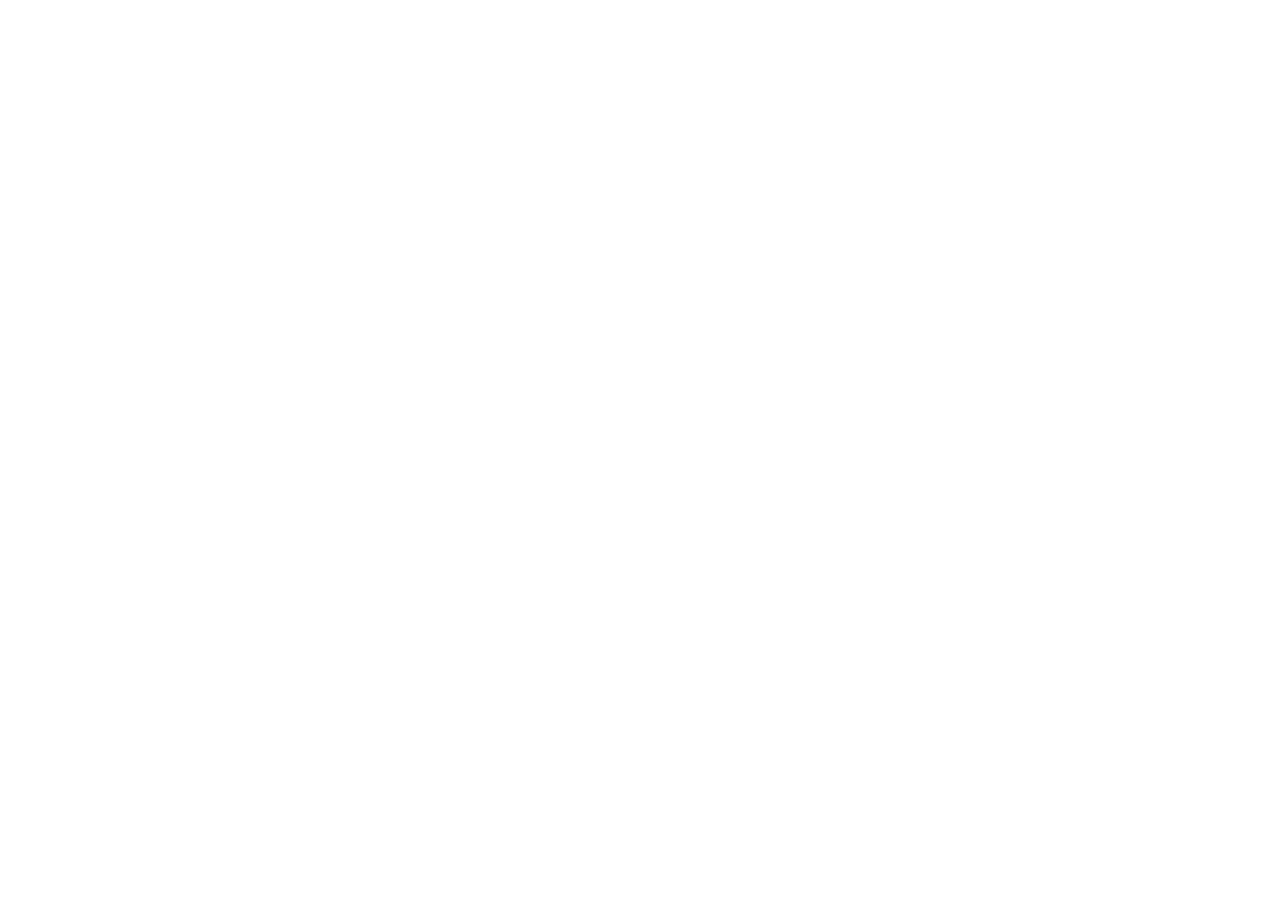
==== examples/bullet.html @ e872fb93 "Merge branch 'master' of git://github.com/novus/nvd3 into update" ====
<!DOCTYPE html>
<meta charset="utf-8">
<link href="../src/nv.d3.css" rel="stylesheet" type="text/css">
<style>

body {
  overflow-y:scroll;
}

</style>
<body>

<br> <br> <br> <br> <br>

<div class="gallery" id="chart"></div>

<script src="../lib/d3.v2.js"></script>
<script src="../nv.d3.js"></script>
<script src="../src/models/bullet.js"></script>
<script>

var width = 960,
    height = 55,
    margin = {top: 5, right: 40, bottom: 20, left: 120};

var chart = nv.models.bullet()
    .width(width - margin.right - margin.left)
    .height(height - margin.top - margin.bottom);


  data = [
  {"title":"Revenue","subtitle":"US$, in thousands","ranges":[-150,-225,-300],"measures":[-220],"markers":[-250]}
  /*
  //TODO: fix the tooltip offset if multiple
  ,
  {"title":"Profit","subtitle":"%","ranges":[20,25,30],"measures":[21],"markers":[26]},
  {"title":"Order Size","subtitle":"US$, average","ranges":[350,500,600],"measures":[100],"markers":[550]},
  {"title":"New Customers","subtitle":"count","ranges":[1400,2000,2500],"measures":[1000],"markers":[1000]},
  {"title":"Satisfaction","subtitle":"out of 5","ranges":[3.5,4.25,5],"measures":[3.2,4.7],"markers":[4.4]}
  */
];

  //TODO: to be consistent with other models, shouild be appending a g to an already made svg, not creating the svg element
  var vis = d3.select("#chart").selectAll("svg")
      .data(data)
    .enter().append("svg")
      .attr("class", "bullet nvd3")
      .attr("width", width)
      .attr("height", height)
    //.append("g")
      //.attr("transform", "translate(" + margin.left + "," + margin.top + ")")

  vis
      .transition()
      .duration(1000)
      .call(chart);


  window.transition = function() {
    vis.datum(randomize);

    vis
      .transition()
      .duration(1000)
      .call(chart);
  };








function randomize(d) {
  if (!d.randomizer) d.randomizer = randomizer(d);
  d.ranges = d.ranges.map(d.randomizer);
  d.markers = d.markers.map(d.randomizer);
  d.measures = d.measures.map(d.randomizer);
  return d;
}

function randomizer(d) {
  var k = d3.max(d.ranges) * .2;
  return function(d) {
    return Math.max(0, d + k * (Math.random() - .5));
  };
}




d3.select('body').on('click', window.transition);


</script>
---- src/nv.d3.css ----
/********************
 * HTML CSS
 */


.chartWrap {
  margin: 0;
  padding: 0;
  overflow: hidden;
}


/********************
 * TOOLTIP CSS
 */

.nvtooltip {
  position: absolute;
  background-color: rgba(255,255,255,1);
  padding: 10px;
  border: 1px solid #ddd;
  z-index: 10000;

  font-family: Arial;
  font-size: 13px;

  transition: opacity 500ms linear;
  -moz-transition: opacity 500ms linear;
  -webkit-transition: opacity 500ms linear;

  transition-delay: 500ms;
  -moz-transition-delay: 500ms;
  -webkit-transition-delay: 500ms;

  -moz-box-shadow: 4px 4px 8px rgba(0,0,0,.5);
  -webkit-box-shadow: 4px 4px 8px rgba(0,0,0,.5);
  box-shadow: 4px 4px 8px rgba(0,0,0,.5);

  -moz-border-radius: 10px;
  border-radius: 10px;

  pointer-events: none;

  -webkit-touch-callout: none;
  -webkit-user-select: none;
  -khtml-user-select: none;
  -moz-user-select: none;
  -ms-user-select: none;
  user-select: none;
}

.nvtooltip h3 {
  margin: 0;
  padding: 0;
  text-align: center;
}

.nvtooltip p {
  margin: 0;
  padding: 0;
  text-align: center;
}

.nvtooltip span {
  display: inline-block;
  margin: 2px 0;
}

.nvtooltip-pending-removal {
  position: absolute;
  pointer-events: none;
}


/********************
 * SVG CSS
 */


svg {
  -webkit-touch-callout: none;
  -webkit-user-select: none;
  -khtml-user-select: none;
  -moz-user-select: none;
  -ms-user-select: none;
  user-select: none;
  /* Trying to get SVG to act like a greedy block in all browsers */
  display: block;
  width:100%;
  height:100%;
}


svg text {
  font: normal 12px Arial;
}

svg .title {
 font: bold 14px Arial;
}

.nvd3 .nv-background {
  fill: white;
  fill-opacity: 0;
  /*
  pointer-events: none;
  */
}

.nvd3.nv-noData {
  font-size: 18px;
  font-weight: bolf;
}


/**********
*  Brush
*/

.nv-brush .extent {
  fill-opacity: .125;
  shape-rendering: crispEdges;
}



/**********
*  Legend
*/

.nvd3 .nv-legend .nv-series {
  cursor: pointer;
}

.nvd3 .nv-legend .disabled circle {
  fill-opacity: 0;
}



/**********
*  Axes
*/

.nvd3 .nv-axis path {
  fill: none;
  stroke: #000;
  stroke-opacity: .75;
  shape-rendering: crispEdges;
}

.nvd3 .nv-axis path.domain {
  stroke-opacity: .75;
}

.nvd3 .nv-axis.nv-x path.domain {
  stroke-opacity: 0;
}

.nvd3 .nv-axis line {
  fill: none;
  stroke: #000;
  stroke-opacity: .25;
  shape-rendering: crispEdges;
}

.nvd3 .nv-axis line.zero {
  stroke-opacity: .75;
}

.nvd3 .nv-axis .nv-axisMaxMin text {
  font-weight: bold;
}

.nvd3 .x  .nv-axis .nv-axisMaxMin text,
.nvd3 .x2 .nv-axis .nv-axisMaxMin text,
.nvd3 .x3 .nv-axis .nv-axisMaxMin text {
  text-anchor: middle
}



/**********
*  Brush
*/

.nv-brush .resize path {
  fill: #eee;
  stroke: #666;
}



/**********
*  Bars
*/

.nvd3 .nv-bars .negative rect {
    zfill: brown;
}

.nvd3 .nv-bars rect {
  zfill: steelblue;
  fill-opacity: .75;

  transition: fill-opacity 250ms linear;
  -moz-transition: fill-opacity 250ms linear;
  -webkit-transition: fill-opacity 250ms linear;
}

.nvd3 .nv-bars rect:hover {
  fill-opacity: 1;
}

.nvd3 .nv-bars .hover rect {
  fill: lightblue;
}

.nvd3 .nv-bars text {
  fill: rgba(0,0,0,0);
}

.nvd3 .nv-bars .hover text {
  fill: rgba(0,0,0,1);
}


/**********
*  Bars
*/

.nvd3 .nv-multibar .nv-groups rect,
.nvd3 .nv-multibarHorizontal .nv-groups rect,
.nvd3 .nv-discretebar .nv-groups rect {
  stroke-opacity: 0;

  transition: fill-opacity 250ms linear;
  -moz-transition: fill-opacity 250ms linear;
  -webkit-transition: fill-opacity 250ms linear;
}

.nvd3 .nv-multibar .nv-groups rect:hover,
.nvd3 .nv-multibarHorizontal .nv-groups rect:hover,
.nvd3 .nv-discretebar .nv-groups rect:hover {
  fill-opacity: 1;
}

.nvd3 .nv-discretebar .nv-groups text,
.nvd3 .nv-multibarHorizontal .nv-groups text {
  font-weight: bold;
  fill: rgba(0,0,0,1);
  stroke: rgba(0,0,0,0);
}

/***********
*  Pie Chart
*/

.nvd3.nv-pie path {
  stroke-opacity: 0;

  transition: fill-opacity 250ms linear, stroke-width 250ms linear, stroke-opacity 250ms linear;
  -moz-transition: fill-opacity 250ms linear, stroke-width 250ms linear, stroke-opacity 250ms linear;
  -webkit-transition: fill-opacity 250ms linear, stroke-width 250ms linear, stroke-opacity 250ms linear;

}

.nvd3.nv-pie .nv-slice text {
  stroke: #000;
  stroke-width: 0;
}

.nvd3.nv-pie path {
  stroke: #fff;
  stroke-width: 1px;
  stroke-opacity: 1;
}

.nvd3.nv-pie .hover path {
  fill-opacity: .7;
/*
  stroke-width: 6px;
  stroke-opacity: 1;
*/
}

.nvd3.nv-pie .nv-label rect {
  fill-opacity: 0;
  stroke-opacity: 0;
}

/**********
* Lines
*/

.nvd3 .nv-groups path.nv-line {
  fill: none;
  stroke-width: 2.5px;
  /*
  stroke-linecap: round;
  shape-rendering: geometricPrecision;

  transition: stroke-width 250ms linear;
  -moz-transition: stroke-width 250ms linear;
  -webkit-transition: stroke-width 250ms linear;

  transition-delay: 250ms
  -moz-transition-delay: 250ms;
  -webkit-transition-delay: 250ms;
  */
}

.nvd3 .nv-groups path.nv-area {
  stroke: none;
  /*
  stroke-linecap: round;
  shape-rendering: geometricPrecision;

  stroke-width: 2.5px;
  transition: stroke-width 250ms linear;
  -moz-transition: stroke-width 250ms linear;
  -webkit-transition: stroke-width 250ms linear;

  transition-delay: 250ms
  -moz-transition-delay: 250ms;
  -webkit-transition-delay: 250ms;
  */
}

.nvd3 .nv-line.hover path {
  stroke-width: 6px;
}

/*
.nvd3.scatter .groups .point {
  fill-opacity: 0.1;
  stroke-opacity: 0.1;
}
  */

.nvd3.nv-line .nvd3.nv-scatter .nv-groups .nv-point {
  fill-opacity: 0;
  stroke-opacity: 0;
}

.nvd3.nv-scatter.nv-single-point .nv-groups .nv-point {
  fill-opacity: .5 !important;
  stroke-opacity: .5 !important;
}


.nvd3 .nv-groups .nv-point {
  transition: stroke-width 250ms linear, stroke-opacity 250ms linear;
  -moz-transition: stroke-width 250ms linear, stroke-opacity 250ms linear;
  -webkit-transition: stroke-width 250ms linear, stroke-opacity 250ms linear;
}

.nvd3.nv-scatter .nv-groups .nv-point.hover,
.nvd3 .nv-groups .nv-point.hover {
  stroke-width: 20px;
  fill-opacity: .5 !important;
  stroke-opacity: .5 !important;
}


.nvd3 .nv-point-paths path {
  stroke: #aaa;
  stroke-opacity: 0;
  fill: #eee;
  fill-opacity: 0;
}



.nvd3 .nv-indexLine {
  cursor: ew-resize;
}


/**********
* Distribution
*/

.nvd3 .nv-distribution {
  pointer-events: none;
}



/**********
*  Scatter
*/

/* **Attempting to remove this for useVoronoi(false), need to see if it's required anywhere
.nvd3 .nv-groups .nv-point {
  pointer-events: none;
}
*/

.nvd3 .nv-groups .nv-point.hover {
  stroke-width: 20px;
  stroke-opacity: .5;
}

.nvd3 .nv-scatter .nv-point.hover {
  fill-opacity: 1;
}

/*
.nv-group.hover .nv-point {
  fill-opacity: 1;
}
*/


/**********
*  Stacked Area
*/

.nvd3.nv-stackedarea path.nv-area {
  fill-opacity: .7;
  /*
  stroke-opacity: .65;
  fill-opacity: 1;
  */
  stroke-opacity: 0;

  transition: fill-opacity 250ms linear, stroke-opacity 250ms linear;
  -moz-transition: fill-opacity 250ms linear, stroke-opacity 250ms linear;
  -webkit-transition: fill-opacity 250ms linear, stroke-opacity 250ms linear;

  /*
  transition-delay: 500ms;
  -moz-transition-delay: 500ms;
  -webkit-transition-delay: 500ms;
  */

}

.nvd3.nv-stackedarea path.nv-area.hover {
  fill-opacity: .9;
  /*
  stroke-opacity: .85;
  */
}
/*
.d3stackedarea .groups path {
  stroke-opacity: 0;
}
  */



.nvd3.nv-stackedarea .nv-groups .nv-point {
  stroke-opacity: 0;
  fill-opacity: 0;
}

.nvd3.nv-stackedarea .nv-groups .nv-point.hover {
  stroke-width: 20px;
  stroke-opacity: .75;
  fill-opacity: 1;
}



/**********
*  Line Plus Bar
*/

.nvd3.nv-linePlusBar .nv-bar rect {
  fill-opacity: .75;
}

.nvd3.nv-linePlusBar .nv-bar rect:hover {
  fill-opacity: 1;
}


/**********
*  Bullet
*/

.nvd3.nv-bullet { font: 10px sans-serif; }
.nvd3.nv-bullet .nv-measure { fill-opacity: .8; }
.nvd3.nv-bullet .nv-measure:hover { fill-opacity: 1; }
.nvd3.nv-bullet .nv-marker { stroke: #000; stroke-width: 2px; }
.nvd3.nv-bullet .nv-markerTriangle { stroke: #000; fill: #fff; stroke-width: 1.5px; }
.nvd3.nv-bullet .nv-tick line { stroke: #666; stroke-width: .5px; }
.nvd3.nv-bullet .nv-range.nv-s0 { fill: #eee; }
.nvd3.nv-bullet .nv-range.nv-s1 { fill: #ddd; }
.nvd3.nv-bullet .nv-range.nv-s2 { fill: #ccc; }
.nvd3.nv-bullet .nv-title { font-size: 14px; font-weight: bold; }
.nvd3.nv-bullet .nv-subtitle { fill: #999; }


.nvd3.nv-bullet .nv-range {
  fill: #999;
  fill-opacity: .4;
}
.nvd3.nv-bullet .nv-range:hover {
  fill-opacity: .7;
}



/**********
* Sparkline
*/

.nvd3.nv-sparkline path {
  fill: none;
}

.nvd3.nv-sparklineplus g.nv-hoverValue {
  pointer-events: none;
}

.nvd3.nv-sparklineplus .nv-hoverValue line {
  stroke: #333;
  stroke-width: 1.5px;
 }

.nvd3.nv-sparklineplus,
.nvd3.nv-sparklineplus g {
  pointer-events: all;
}

.nvd3 .nv-hoverArea {
  fill-opacity: 0;
  stroke-opacity: 0;
}

.nvd3.nv-sparklineplus .nv-xValue,
.nvd3.nv-sparklineplus .nv-yValue {
  /*
  stroke: #666;
  */
  stroke-width: 0;
  font-size: .9em;
  font-weight: normal;
}

.nvd3.nv-sparklineplus .nv-yValue {
  stroke: #f66;
}

.nvd3.nv-sparklineplus .nv-maxValue {
  stroke: #2ca02c;
  fill: #2ca02c;
}

.nvd3.nv-sparklineplus .nv-minValue {
  stroke: #d62728;
  fill: #d62728;
}

.nvd3.nv-sparklineplus .nv-currentValue {
  /*
  stroke: #444;
  fill: #000;
  */
  font-weight: bold;
  font-size: 1.1em;
}

/**********
* historical stock
*/

.nvd3.nv-ohlcBar .nv-ticks .nv-tick {
  stroke-width: 2px;
}

.nvd3.nv-ohlcBar .nv-ticks .nv-tick.hover {
  stroke-width: 4px;
}

.nvd3.nv-ohlcBar .nv-ticks .nv-tick.positive {
 stroke: #2ca02c;
}

.nvd3.nv-ohlcBar .nv-ticks .nv-tick.negative {
 stroke: #d62728;
}

.nvd3.nv-historicalStockChart .nv-axis .nv-axislabel {
  font-weight: bold;
}

.nvd3.nv-historicalStockChart .nv-dragTarget {
  fill-opacity: 0;
  stroke: none;
  cursor: move;
}

.nvd3 .nv-brush .extent {
  /*
  cursor: ew-resize !important;
  */
  fill-opacity: 0 !important;
}

.nvd3 .nv-brushBackground rect {
  stroke: #000;
  stroke-width: .4;
  fill: #fff;
  fill-opacity: .7;
}



/**********
* Indented Tree
*/


/**
 * TODO: the following 3 selectors are based on classes used in the example.  I should either make them standard and leave them here, or move to a CSS file not included in the library
 */
.nvd3.nv-indentedtree .name {
  margin-left: 5px;
}

.nvd3.nv-indentedtree .clickable {
  color: #08C;
  cursor: pointer;
}

.nvd3.nv-indentedtree span.clickable:hover {
  color: #005580;
  text-decoration: underline;
}


.nvd3.nv-indentedtree .nv-childrenCount {
  display: inline-block;
  margin-left: 5px;
}

.nvd3.nv-indentedtree .nv-treeicon {
  cursor: pointer;
  /*
  cursor: n-resize;
  */
}

.nvd3.nv-indentedtree .nv-treeicon.nv-folded {
  cursor: pointer;
  /*
  cursor: s-resize;
  */
}
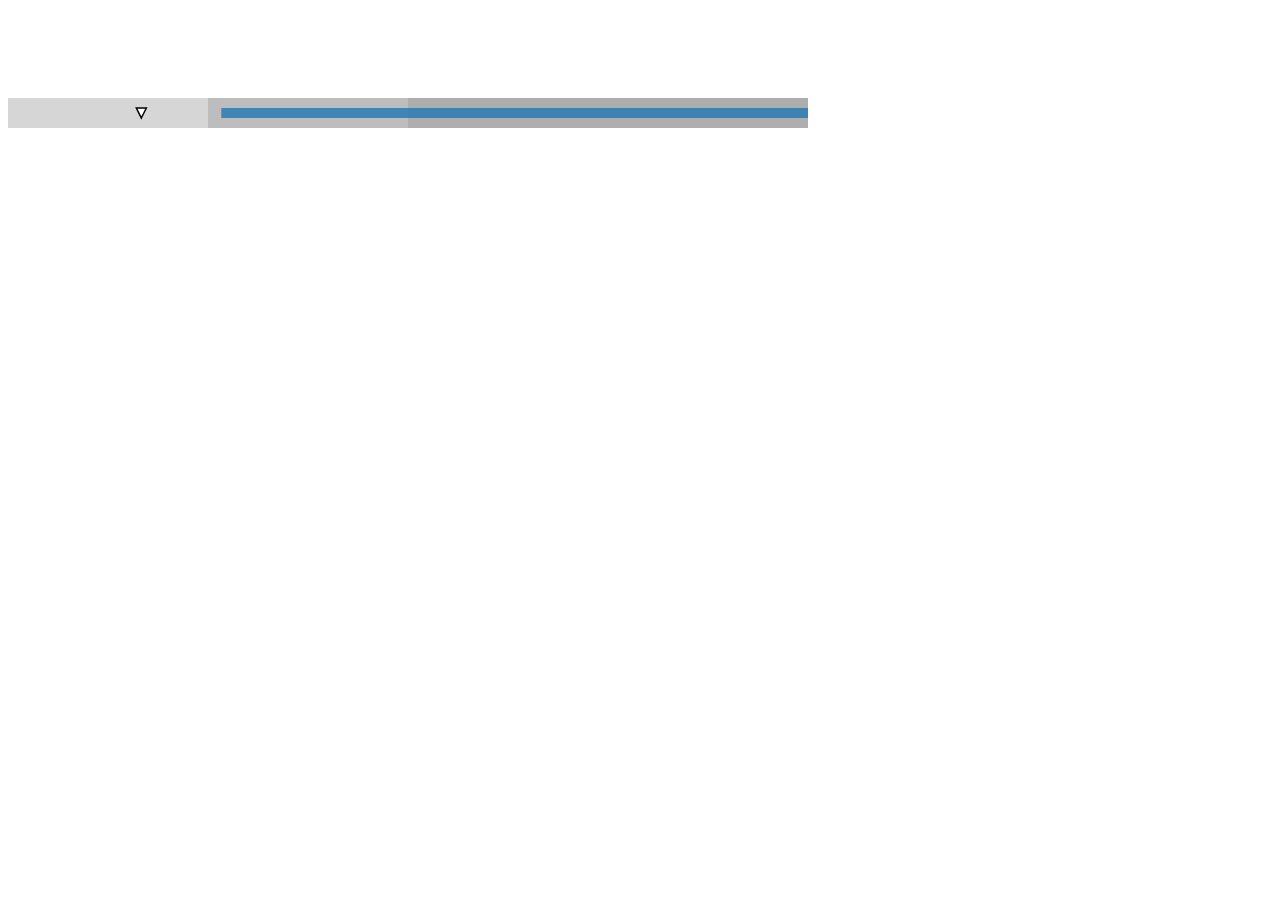
==== commit 46809460: "Merge 56919dec2c6bcb57f414a77e498601f79184dcdf into d1ae59f84ed05749e481cc81104b5d359e39d464" ====
--- a/examples/bullet.html
+++ b/examples/bullet.html
@@ -40,7 +40,7 @@
   */
 ];
 
-  //TODO: to be consistent with other models, shouild be appending a g to an already made svg, not creating the svg element
+  //TODO: to be consistent with other models, should be appending a g to an already made svg, not creating the svg element
   var vis = d3.select("#chart").selectAll("svg")
       .data(data)
     .enter().append("svg")
--- a/src/nv.d3.css
+++ b/src/nv.d3.css
@@ -18,8 +18,8 @@
 .nvtooltip {
   position: absolute;
   background-color: rgba(255,255,255,1);
-  padding: 10px;
-  border: 1px solid #ddd;
+  padding: 1px;
+  border: 1px solid rgba(0,0,0,.2);
   z-index: 10000;
 
   font-family: Arial;
@@ -33,12 +33,13 @@
   -moz-transition-delay: 500ms;
   -webkit-transition-delay: 500ms;
 
-  -moz-box-shadow: 4px 4px 8px rgba(0,0,0,.5);
-  -webkit-box-shadow: 4px 4px 8px rgba(0,0,0,.5);
-  box-shadow: 4px 4px 8px rgba(0,0,0,.5);
-
-  -moz-border-radius: 10px;
-  border-radius: 10px;
+  -moz-box-shadow: 0 5px 10px rgba(0,0,0,.2);
+  -webkit-box-shadow: 0 5px 10px rgba(0,0,0,.2);
+  box-shadow: 0 5px 10px rgba(0,0,0,.2);
+
+  -webkit-border-radius: 6px;
+  -moz-border-radius: 6px;
+  border-radius: 6px;
 
   pointer-events: none;
 
@@ -50,15 +51,29 @@
   user-select: none;
 }
 
+.nvtooltip.x-nvtooltip,
+.nvtooltip.y-nvtooltip {
+  padding: 8px;
+}
+
 .nvtooltip h3 {
   margin: 0;
-  padding: 0;
+  padding: 4px 14px;
+  line-height: 18px;
+  font-weight: normal;
+  background-color: #f7f7f7;
   text-align: center;
+
+  border-bottom: 1px solid #ebebeb;
+
+  -webkit-border-radius: 5px 5px 0 0;
+  -moz-border-radius: 5px 5px 0 0;
+  border-radius: 5px 5px 0 0;
 }
 
 .nvtooltip p {
   margin: 0;
-  padding: 0;
+  padding: 5px 14px;
   text-align: center;
 }
 
@@ -110,7 +125,7 @@
 
 .nvd3.nv-noData {
   font-size: 18px;
-  font-weight: bolf;
+  font-weight: bold;
 }
 
 
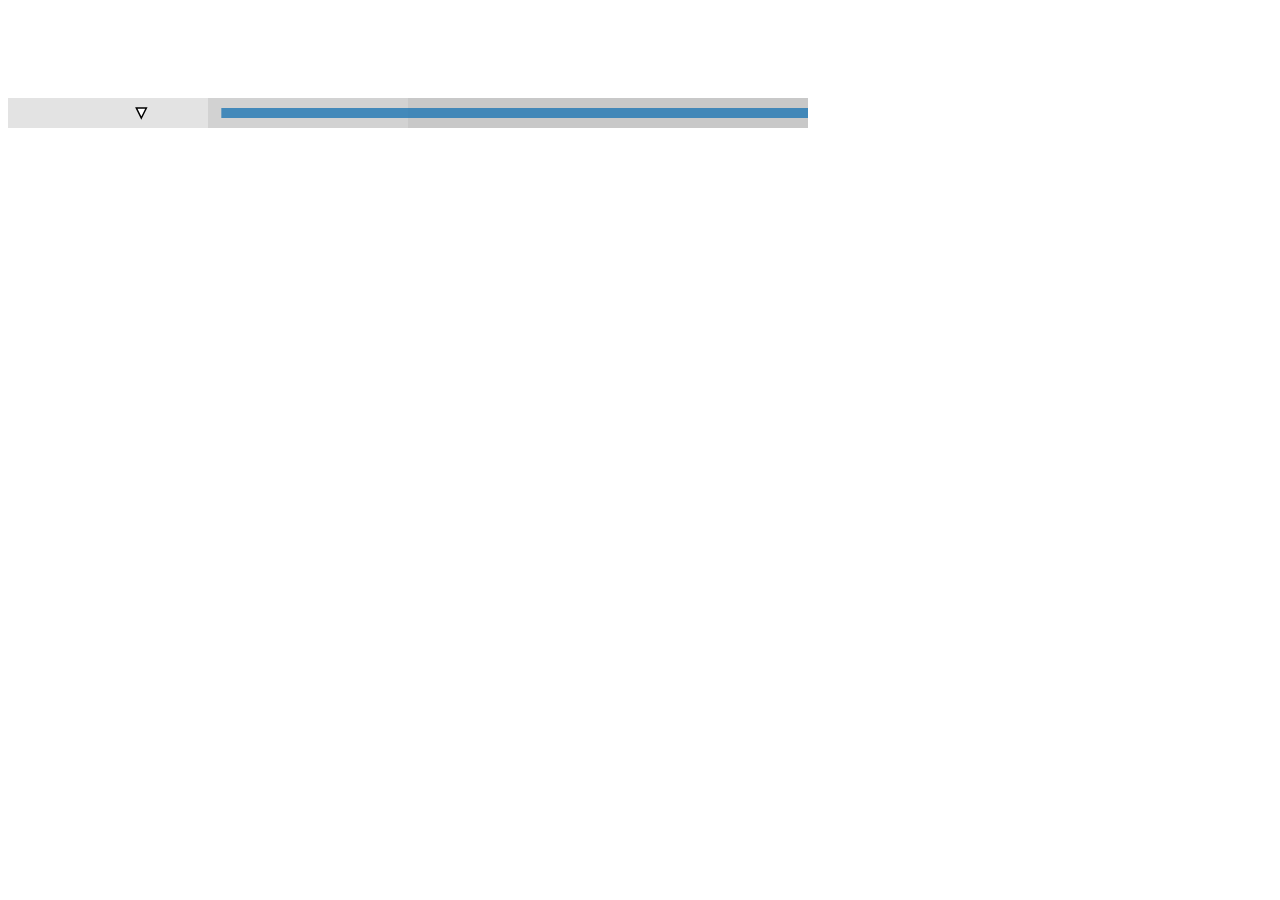
==== commit 2ae4d8e4: "Merge 089cea8d2ef527bb28d27800367f3710650049d4 into d1ae59f84ed05749e481cc81104b5d359e39d464" ====
--- a/examples/bullet.html
+++ b/examples/bullet.html
@@ -14,8 +14,9 @@
 
 <div class="gallery" id="chart"></div>
 
-<script src="../lib/d3.v2.js"></script>
+<script src="../lib/d3.v3.js"></script>
 <script src="../nv.d3.js"></script>
+<script src="../src/utils.js"></script>
 <script src="../src/models/bullet.js"></script>
 <script>
 
--- a/src/nv.d3.css
+++ b/src/nv.d3.css
@@ -10,6 +10,18 @@
   overflow: hidden;
 }
 
+/********************
+  Box shadow and border radius styling
+*/
+.nvtooltip.with-3d-shadow, .with-3d-shadow .nvtooltip {
+  -moz-box-shadow: 0 5px 10px rgba(0,0,0,.2);
+  -webkit-box-shadow: 0 5px 10px rgba(0,0,0,.2);
+  box-shadow: 0 5px 10px rgba(0,0,0,.2);
+
+  -webkit-border-radius: 6px;
+  -moz-border-radius: 6px;
+  border-radius: 6px;
+}
 
 /********************
  * TOOLTIP CSS
@@ -17,31 +29,17 @@
 
 .nvtooltip {
   position: absolute;
-  background-color: rgba(255,255,255,1);
+  background-color: rgba(255,255,255,1.0);
   padding: 1px;
   border: 1px solid rgba(0,0,0,.2);
   z-index: 10000;
 
   font-family: Arial;
   font-size: 13px;
-
-  transition: opacity 500ms linear;
-  -moz-transition: opacity 500ms linear;
-  -webkit-transition: opacity 500ms linear;
-
-  transition-delay: 500ms;
-  -moz-transition-delay: 500ms;
-  -webkit-transition-delay: 500ms;
-
-  -moz-box-shadow: 0 5px 10px rgba(0,0,0,.2);
-  -webkit-box-shadow: 0 5px 10px rgba(0,0,0,.2);
-  box-shadow: 0 5px 10px rgba(0,0,0,.2);
-
-  -webkit-border-radius: 6px;
-  -moz-border-radius: 6px;
-  border-radius: 6px;
-
+  text-align: left;
   pointer-events: none;
+
+  white-space: nowrap;
 
   -webkit-touch-callout: none;
   -webkit-user-select: none;
@@ -51,6 +49,19 @@
   user-select: none;
 }
 
+/*Give tooltips that old fade in transition by
+    putting a "with-transitions" class on the container div.
+*/
+.nvtooltip.with-transitions, .with-transitions .nvtooltip {
+  transition: opacity 250ms linear;
+  -moz-transition: opacity 250ms linear;
+  -webkit-transition: opacity 250ms linear;
+
+  transition-delay: 250ms;
+  -moz-transition-delay: 250ms;
+  -webkit-transition-delay: 250ms;
+}
+
 .nvtooltip.x-nvtooltip,
 .nvtooltip.y-nvtooltip {
   padding: 8px;
@@ -61,7 +72,7 @@
   padding: 4px 14px;
   line-height: 18px;
   font-weight: normal;
-  background-color: #f7f7f7;
+  background-color: rgba(247,247,247,0.75);
   text-align: center;
 
   border-bottom: 1px solid #ebebeb;
@@ -82,6 +93,29 @@
   margin: 2px 0;
 }
 
+.nvtooltip table {
+  margin: 6px;
+}
+
+.nvtooltip table td {
+  padding-right: 9px;
+  padding-bottom: 3px;
+  vertical-align: middle;
+}
+
+.nvtooltip table td.key {
+  font-weight:normal;
+}
+.nvtooltip table td.value {
+  text-align: right;
+  font-weight: bold;
+}
+
+.nvtooltip table td.legend-color-guide div {
+  width: 8px;
+  height: 8px;
+  vertical-align: middle;
+}
 .nvtooltip-pending-removal {
   position: absolute;
   pointer-events: none;
@@ -157,6 +191,9 @@
 /**********
 *  Axes
 */
+.nvd3 .nv-axis {
+  pointer-events:none;
+}
 
 .nvd3 .nv-axis path {
   fill: none;
@@ -175,12 +212,12 @@
 
 .nvd3 .nv-axis line {
   fill: none;
-  stroke: #000;
-  stroke-opacity: .25;
+  stroke: #e5e5e5;
   shape-rendering: crispEdges;
 }
 
-.nvd3 .nv-axis line.zero {
+.nvd3 .nv-axis .zero line,
+/*this selector may not be necessary*/ .nvd3 .nv-axis line.zero {
   stroke-opacity: .75;
 }
 
@@ -224,7 +261,7 @@
   -webkit-transition: fill-opacity 250ms linear;
 }
 
-.nvd3 .nv-bars rect:hover {
+.nvd3 .nv-bars rect.hover {
   fill-opacity: 1;
 }
 
@@ -274,7 +311,6 @@
 
 .nvd3.nv-pie path {
   stroke-opacity: 0;
-
   transition: fill-opacity 250ms linear, stroke-width 250ms linear, stroke-opacity 250ms linear;
   -moz-transition: fill-opacity 250ms linear, stroke-width 250ms linear, stroke-opacity 250ms linear;
   -webkit-transition: fill-opacity 250ms linear, stroke-width 250ms linear, stroke-opacity 250ms linear;
@@ -294,12 +330,10 @@
 
 .nvd3.nv-pie .hover path {
   fill-opacity: .7;
-/*
-  stroke-width: 6px;
-  stroke-opacity: 1;
-*/
-}
-
+}
+.nvd3.nv-pie .nv-label {
+  pointer-events: none;
+}
 .nvd3.nv-pie .nv-label rect {
   fill-opacity: 0;
   stroke-opacity: 0;
@@ -311,7 +345,7 @@
 
 .nvd3 .nv-groups path.nv-line {
   fill: none;
-  stroke-width: 2.5px;
+  stroke-width: 1.5px;
   /*
   stroke-linecap: round;
   shape-rendering: geometricPrecision;
@@ -325,6 +359,11 @@
   -webkit-transition-delay: 250ms;
   */
 }
+
+.nvd3 .nv-groups path.nv-line.nv-thin-line {
+  stroke-width: 1px;
+}
+
 
 .nvd3 .nv-groups path.nv-area {
   stroke: none;
@@ -365,17 +404,18 @@
 }
 
 
-.nvd3 .nv-groups .nv-point {
+.with-transitions .nvd3 .nv-groups .nv-point {
   transition: stroke-width 250ms linear, stroke-opacity 250ms linear;
   -moz-transition: stroke-width 250ms linear, stroke-opacity 250ms linear;
   -webkit-transition: stroke-width 250ms linear, stroke-opacity 250ms linear;
+
 }
 
 .nvd3.nv-scatter .nv-groups .nv-point.hover,
 .nvd3 .nv-groups .nv-point.hover {
-  stroke-width: 20px;
-  fill-opacity: .5 !important;
-  stroke-opacity: .5 !important;
+  stroke-width: 7px;
+  fill-opacity: .95 !important;
+  stroke-opacity: .95 !important;
 }
 
 
@@ -472,11 +512,12 @@
   fill-opacity: 0;
 }
 
+/*
 .nvd3.nv-stackedarea .nv-groups .nv-point.hover {
   stroke-width: 20px;
   stroke-opacity: .75;
   fill-opacity: 1;
-}
+}*/
 
 
 
@@ -511,7 +552,7 @@
 
 
 .nvd3.nv-bullet .nv-range {
-  fill: #999;
+  fill: #bababa;
   fill-opacity: .4;
 }
 .nvd3.nv-bullet .nv-range:hover {
@@ -668,4 +709,45 @@
   */
 }
 
-
+/**********
+* Parallel Coordinates
+*/
+
+.nvd3 .background path {
+  fill: none;
+  stroke: #ccc;
+  stroke-opacity: .4;
+  shape-rendering: crispEdges;
+}
+
+.nvd3 .foreground path {
+  fill: none;
+  stroke: steelblue;
+  stroke-opacity: .7;
+}
+
+.nvd3 .brush .extent {
+  fill-opacity: .3;
+  stroke: #fff;
+  shape-rendering: crispEdges;
+}
+
+.nvd3 .axis line, .axis path {
+  fill: none;
+  stroke: #000;
+  shape-rendering: crispEdges;
+}
+
+.nvd3 .axis text {
+  text-shadow: 0 1px 0 #fff;
+}
+
+/****
+Interactive Layer
+*/
+.nvd3 .nv-interactiveGuideLine {
+  pointer-events:none;
+}
+.nvd3 line.nv-guideline {
+  stroke: #ccc;
+}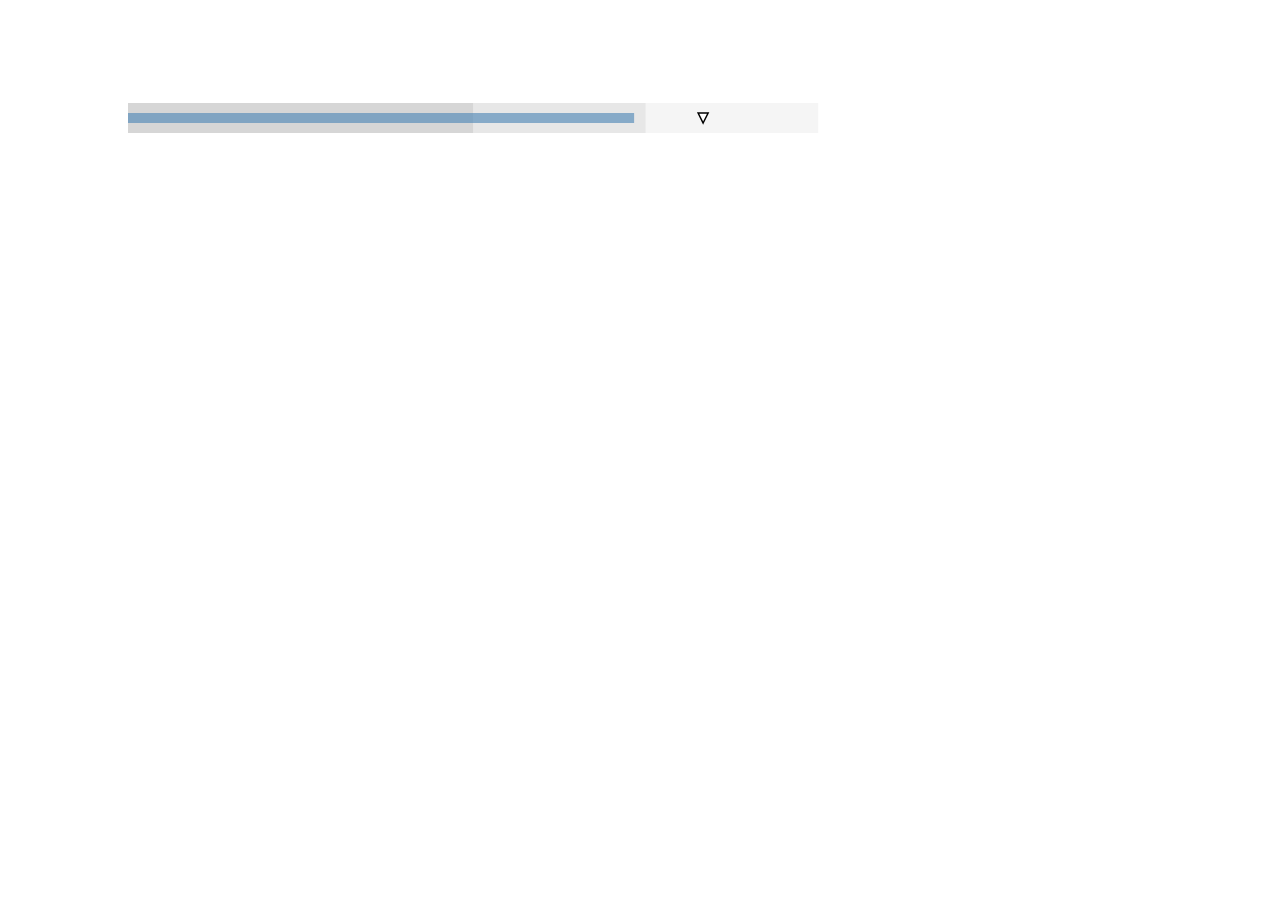
==== commit b59415b6: "Merge 31cc30fffe1289bbaba720dbdb6de9b8aec9d7a1 into d1ae59f84ed05749e481cc81104b5d359e39d464" ====
--- a/examples/bullet.html
+++ b/examples/bullet.html
@@ -14,9 +14,8 @@
 
 <div class="gallery" id="chart"></div>
 
-<script src="../lib/d3.v3.js"></script>
+<script src="../lib/d3.v2.js"></script>
 <script src="../nv.d3.js"></script>
-<script src="../src/utils.js"></script>
 <script src="../src/models/bullet.js"></script>
 <script>
 
@@ -30,7 +29,7 @@
 
 
   data = [
-  {"title":"Revenue","subtitle":"US$, in thousands","ranges":[-150,-225,-300],"measures":[-220],"markers":[-250]}
+  {"title":"Revenue","subtitle":"US$, in thousands","ranges":[150,225,300],"measures":[220],"markers":[250]}
   /*
   //TODO: fix the tooltip offset if multiple
   ,
@@ -41,15 +40,15 @@
   */
 ];
 
-  //TODO: to be consistent with other models, should be appending a g to an already made svg, not creating the svg element
+  //TODO: to be consistent with other models, shouild be appending a g to an already made svg, not creating the svg element
   var vis = d3.select("#chart").selectAll("svg")
       .data(data)
     .enter().append("svg")
       .attr("class", "bullet nvd3")
       .attr("width", width)
       .attr("height", height)
-    //.append("g")
-      //.attr("transform", "translate(" + margin.left + "," + margin.top + ")")
+    .append("g")
+      .attr("transform", "translate(" + margin.left + "," + margin.top + ")")
 
   vis
       .transition()
--- a/src/nv.d3.css
+++ b/src/nv.d3.css
@@ -10,18 +10,6 @@
   overflow: hidden;
 }
 
-/********************
-  Box shadow and border radius styling
-*/
-.nvtooltip.with-3d-shadow, .with-3d-shadow .nvtooltip {
-  -moz-box-shadow: 0 5px 10px rgba(0,0,0,.2);
-  -webkit-box-shadow: 0 5px 10px rgba(0,0,0,.2);
-  box-shadow: 0 5px 10px rgba(0,0,0,.2);
-
-  -webkit-border-radius: 6px;
-  -moz-border-radius: 6px;
-  border-radius: 6px;
-}
 
 /********************
  * TOOLTIP CSS
@@ -29,17 +17,30 @@
 
 .nvtooltip {
   position: absolute;
-  background-color: rgba(255,255,255,1.0);
-  padding: 1px;
-  border: 1px solid rgba(0,0,0,.2);
+  background-color: rgba(255,255,255,1);
+  padding: 10px;
+  border: 1px solid #ddd;
   z-index: 10000;
 
   font-family: Arial;
   font-size: 13px;
-  text-align: left;
+
+  transition: opacity 500ms linear;
+  -moz-transition: opacity 500ms linear;
+  -webkit-transition: opacity 500ms linear;
+
+  transition-delay: 500ms;
+  -moz-transition-delay: 500ms;
+  -webkit-transition-delay: 500ms;
+
+  -moz-box-shadow: 4px 4px 8px rgba(0,0,0,.5);
+  -webkit-box-shadow: 4px 4px 8px rgba(0,0,0,.5);
+  box-shadow: 4px 4px 8px rgba(0,0,0,.5);
+
+  -moz-border-radius: 10px;
+  border-radius: 10px;
+
   pointer-events: none;
-
-  white-space: nowrap;
 
   -webkit-touch-callout: none;
   -webkit-user-select: none;
@@ -49,42 +50,15 @@
   user-select: none;
 }
 
-/*Give tooltips that old fade in transition by
-    putting a "with-transitions" class on the container div.
-*/
-.nvtooltip.with-transitions, .with-transitions .nvtooltip {
-  transition: opacity 250ms linear;
-  -moz-transition: opacity 250ms linear;
-  -webkit-transition: opacity 250ms linear;
-
-  transition-delay: 250ms;
-  -moz-transition-delay: 250ms;
-  -webkit-transition-delay: 250ms;
-}
-
-.nvtooltip.x-nvtooltip,
-.nvtooltip.y-nvtooltip {
-  padding: 8px;
-}
-
 .nvtooltip h3 {
   margin: 0;
-  padding: 4px 14px;
-  line-height: 18px;
-  font-weight: normal;
-  background-color: rgba(247,247,247,0.75);
+  padding: 0;
   text-align: center;
-
-  border-bottom: 1px solid #ebebeb;
-
-  -webkit-border-radius: 5px 5px 0 0;
-  -moz-border-radius: 5px 5px 0 0;
-  border-radius: 5px 5px 0 0;
 }
 
 .nvtooltip p {
   margin: 0;
-  padding: 5px 14px;
+  padding: 0;
   text-align: center;
 }
 
@@ -93,29 +67,6 @@
   margin: 2px 0;
 }
 
-.nvtooltip table {
-  margin: 6px;
-}
-
-.nvtooltip table td {
-  padding-right: 9px;
-  padding-bottom: 3px;
-  vertical-align: middle;
-}
-
-.nvtooltip table td.key {
-  font-weight:normal;
-}
-.nvtooltip table td.value {
-  text-align: right;
-  font-weight: bold;
-}
-
-.nvtooltip table td.legend-color-guide div {
-  width: 8px;
-  height: 8px;
-  vertical-align: middle;
-}
 .nvtooltip-pending-removal {
   position: absolute;
   pointer-events: none;
@@ -142,7 +93,7 @@
 
 
 svg text {
-  font: normal 12px Arial;
+  font: normal 12px sans-serif;
 }
 
 svg .title {
@@ -150,8 +101,7 @@
 }
 
 .nvd3 .nv-background {
-  fill: white;
-  fill-opacity: 0;
+  fill: none;
   /*
   pointer-events: none;
   */
@@ -159,7 +109,7 @@
 
 .nvd3.nv-noData {
   font-size: 18px;
-  font-weight: bold;
+  font-weight: bolf;
 }
 
 
@@ -191,9 +141,6 @@
 /**********
 *  Axes
 */
-.nvd3 .nv-axis {
-  pointer-events:none;
-}
 
 .nvd3 .nv-axis path {
   fill: none;
@@ -206,31 +153,20 @@
   stroke-opacity: .75;
 }
 
-.nvd3 .nv-axis.nv-x path.domain {
-  stroke-opacity: 0;
-}
-
 .nvd3 .nv-axis line {
   fill: none;
-  stroke: #e5e5e5;
+  stroke: #000;
+  stroke-opacity: .25;
   shape-rendering: crispEdges;
 }
 
-.nvd3 .nv-axis .zero line,
-/*this selector may not be necessary*/ .nvd3 .nv-axis line.zero {
+.nvd3 .nv-axis line.zero {
   stroke-opacity: .75;
 }
 
 .nvd3 .nv-axis .nv-axisMaxMin text {
   font-weight: bold;
 }
-
-.nvd3 .x  .nv-axis .nv-axisMaxMin text,
-.nvd3 .x2 .nv-axis .nv-axisMaxMin text,
-.nvd3 .x3 .nv-axis .nv-axisMaxMin text {
-  text-anchor: middle
-}
-
 
 
 /**********
@@ -250,10 +186,12 @@
 
 .nvd3 .nv-bars .negative rect {
     zfill: brown;
+    cursor: pointer;
 }
 
 .nvd3 .nv-bars rect {
   zfill: steelblue;
+  cursor: pointer;
   fill-opacity: .75;
 
   transition: fill-opacity 250ms linear;
@@ -261,7 +199,7 @@
   -webkit-transition: fill-opacity 250ms linear;
 }
 
-.nvd3 .nv-bars rect.hover {
+.nvd3 .nv-bars rect:hover {
   fill-opacity: 1;
 }
 
@@ -275,6 +213,10 @@
 
 .nvd3 .nv-bars .hover text {
   fill: rgba(0,0,0,1);
+}
+
+.nvd3 .nv-x.nv-axis text {
+  transform: rotate(90);
 }
 
 
@@ -311,6 +253,7 @@
 
 .nvd3.nv-pie path {
   stroke-opacity: 0;
+
   transition: fill-opacity 250ms linear, stroke-width 250ms linear, stroke-opacity 250ms linear;
   -moz-transition: fill-opacity 250ms linear, stroke-width 250ms linear, stroke-opacity 250ms linear;
   -webkit-transition: fill-opacity 250ms linear, stroke-width 250ms linear, stroke-opacity 250ms linear;
@@ -330,10 +273,12 @@
 
 .nvd3.nv-pie .hover path {
   fill-opacity: .7;
-}
-.nvd3.nv-pie .nv-label {
-  pointer-events: none;
-}
+/*
+  stroke-width: 6px;
+  stroke-opacity: 1;
+*/
+}
+
 .nvd3.nv-pie .nv-label rect {
   fill-opacity: 0;
   stroke-opacity: 0;
@@ -345,11 +290,11 @@
 
 .nvd3 .nv-groups path.nv-line {
   fill: none;
-  stroke-width: 1.5px;
-  /*
+  stroke-width: 2.5px;
   stroke-linecap: round;
   shape-rendering: geometricPrecision;
 
+  /*
   transition: stroke-width 250ms linear;
   -moz-transition: stroke-width 250ms linear;
   -webkit-transition: stroke-width 250ms linear;
@@ -360,17 +305,12 @@
   */
 }
 
-.nvd3 .nv-groups path.nv-line.nv-thin-line {
-  stroke-width: 1px;
-}
-
-
 .nvd3 .nv-groups path.nv-area {
   stroke: none;
-  /*
   stroke-linecap: round;
   shape-rendering: geometricPrecision;
 
+  /*
   stroke-width: 2.5px;
   transition: stroke-width 250ms linear;
   -moz-transition: stroke-width 250ms linear;
@@ -399,23 +339,22 @@
 }
 
 .nvd3.nv-scatter.nv-single-point .nv-groups .nv-point {
-  fill-opacity: .5 !important;
-  stroke-opacity: .5 !important;
-}
-
-
-.with-transitions .nvd3 .nv-groups .nv-point {
+  fill-opacity: .5;
+  stroke-opacity: .5;
+}
+
+
+.nvd3 .nv-groups .nv-point {
   transition: stroke-width 250ms linear, stroke-opacity 250ms linear;
   -moz-transition: stroke-width 250ms linear, stroke-opacity 250ms linear;
   -webkit-transition: stroke-width 250ms linear, stroke-opacity 250ms linear;
-
 }
 
 .nvd3.nv-scatter .nv-groups .nv-point.hover,
 .nvd3 .nv-groups .nv-point.hover {
-  stroke-width: 7px;
-  fill-opacity: .95 !important;
-  stroke-opacity: .95 !important;
+  stroke-width: 20px;
+  fill-opacity: .5 !important;
+  stroke-opacity: .5 !important;
 }
 
 
@@ -447,11 +386,9 @@
 *  Scatter
 */
 
-/* **Attempting to remove this for useVoronoi(false), need to see if it's required anywhere
 .nvd3 .nv-groups .nv-point {
   pointer-events: none;
 }
-*/
 
 .nvd3 .nv-groups .nv-point.hover {
   stroke-width: 20px;
@@ -512,12 +449,11 @@
   fill-opacity: 0;
 }
 
-/*
 .nvd3.nv-stackedarea .nv-groups .nv-point.hover {
   stroke-width: 20px;
   stroke-opacity: .75;
   fill-opacity: 1;
-}*/
+}
 
 
 
@@ -538,27 +474,21 @@
 *  Bullet
 */
 
-.nvd3.nv-bullet { font: 10px sans-serif; }
-.nvd3.nv-bullet .nv-measure { fill-opacity: .8; }
-.nvd3.nv-bullet .nv-measure:hover { fill-opacity: 1; }
+.nvd3.nv-bullet { font: 10px sans-serif; cursor: pointer; }
+.nvd3.nv-bullet rect { fill-opacity: .6; }
+.nvd3.nv-bullet rect:hover { fill-opacity: 1; }
 .nvd3.nv-bullet .nv-marker { stroke: #000; stroke-width: 2px; }
 .nvd3.nv-bullet .nv-markerTriangle { stroke: #000; fill: #fff; stroke-width: 1.5px; }
 .nvd3.nv-bullet .nv-tick line { stroke: #666; stroke-width: .5px; }
 .nvd3.nv-bullet .nv-range.nv-s0 { fill: #eee; }
 .nvd3.nv-bullet .nv-range.nv-s1 { fill: #ddd; }
 .nvd3.nv-bullet .nv-range.nv-s2 { fill: #ccc; }
+.nvd3.nv-bullet .nv-measure.nv-s0 { fill: steelblue; }
+.nvd3.nv-bullet .nv-measure.nv-s1 { fill: darkblue; }
 .nvd3.nv-bullet .nv-title { font-size: 14px; font-weight: bold; }
 .nvd3.nv-bullet .nv-subtitle { fill: #999; }
 
 
-.nvd3.nv-bullet .nv-range {
-  fill: #bababa;
-  fill-opacity: .4;
-}
-.nvd3.nv-bullet .nv-range:hover {
-  fill-opacity: .7;
-}
-
 
 
 /**********
@@ -574,7 +504,7 @@
 }
 
 .nvd3.nv-sparklineplus .nv-hoverValue line {
-  stroke: #333;
+  stroke: #f44;
   stroke-width: 1.5px;
  }
 
@@ -590,11 +520,8 @@
 
 .nvd3.nv-sparklineplus .nv-xValue,
 .nvd3.nv-sparklineplus .nv-yValue {
-  /*
   stroke: #666;
-  */
-  stroke-width: 0;
-  font-size: .9em;
+  font-size: .5em;
   font-weight: normal;
 }
 
@@ -602,24 +529,6 @@
   stroke: #f66;
 }
 
-.nvd3.nv-sparklineplus .nv-maxValue {
-  stroke: #2ca02c;
-  fill: #2ca02c;
-}
-
-.nvd3.nv-sparklineplus .nv-minValue {
-  stroke: #d62728;
-  fill: #d62728;
-}
-
-.nvd3.nv-sparklineplus .nv-currentValue {
-  /*
-  stroke: #444;
-  fill: #000;
-  */
-  font-weight: bold;
-  font-size: 1.1em;
-}
 
 /**********
 * historical stock
@@ -709,45 +618,4 @@
   */
 }
 
-/**********
-* Parallel Coordinates
-*/
-
-.nvd3 .background path {
-  fill: none;
-  stroke: #ccc;
-  stroke-opacity: .4;
-  shape-rendering: crispEdges;
-}
-
-.nvd3 .foreground path {
-  fill: none;
-  stroke: steelblue;
-  stroke-opacity: .7;
-}
-
-.nvd3 .brush .extent {
-  fill-opacity: .3;
-  stroke: #fff;
-  shape-rendering: crispEdges;
-}
-
-.nvd3 .axis line, .axis path {
-  fill: none;
-  stroke: #000;
-  shape-rendering: crispEdges;
-}
-
-.nvd3 .axis text {
-  text-shadow: 0 1px 0 #fff;
-}
-
-/****
-Interactive Layer
-*/
-.nvd3 .nv-interactiveGuideLine {
-  pointer-events:none;
-}
-.nvd3 line.nv-guideline {
-  stroke: #ccc;
-}+
